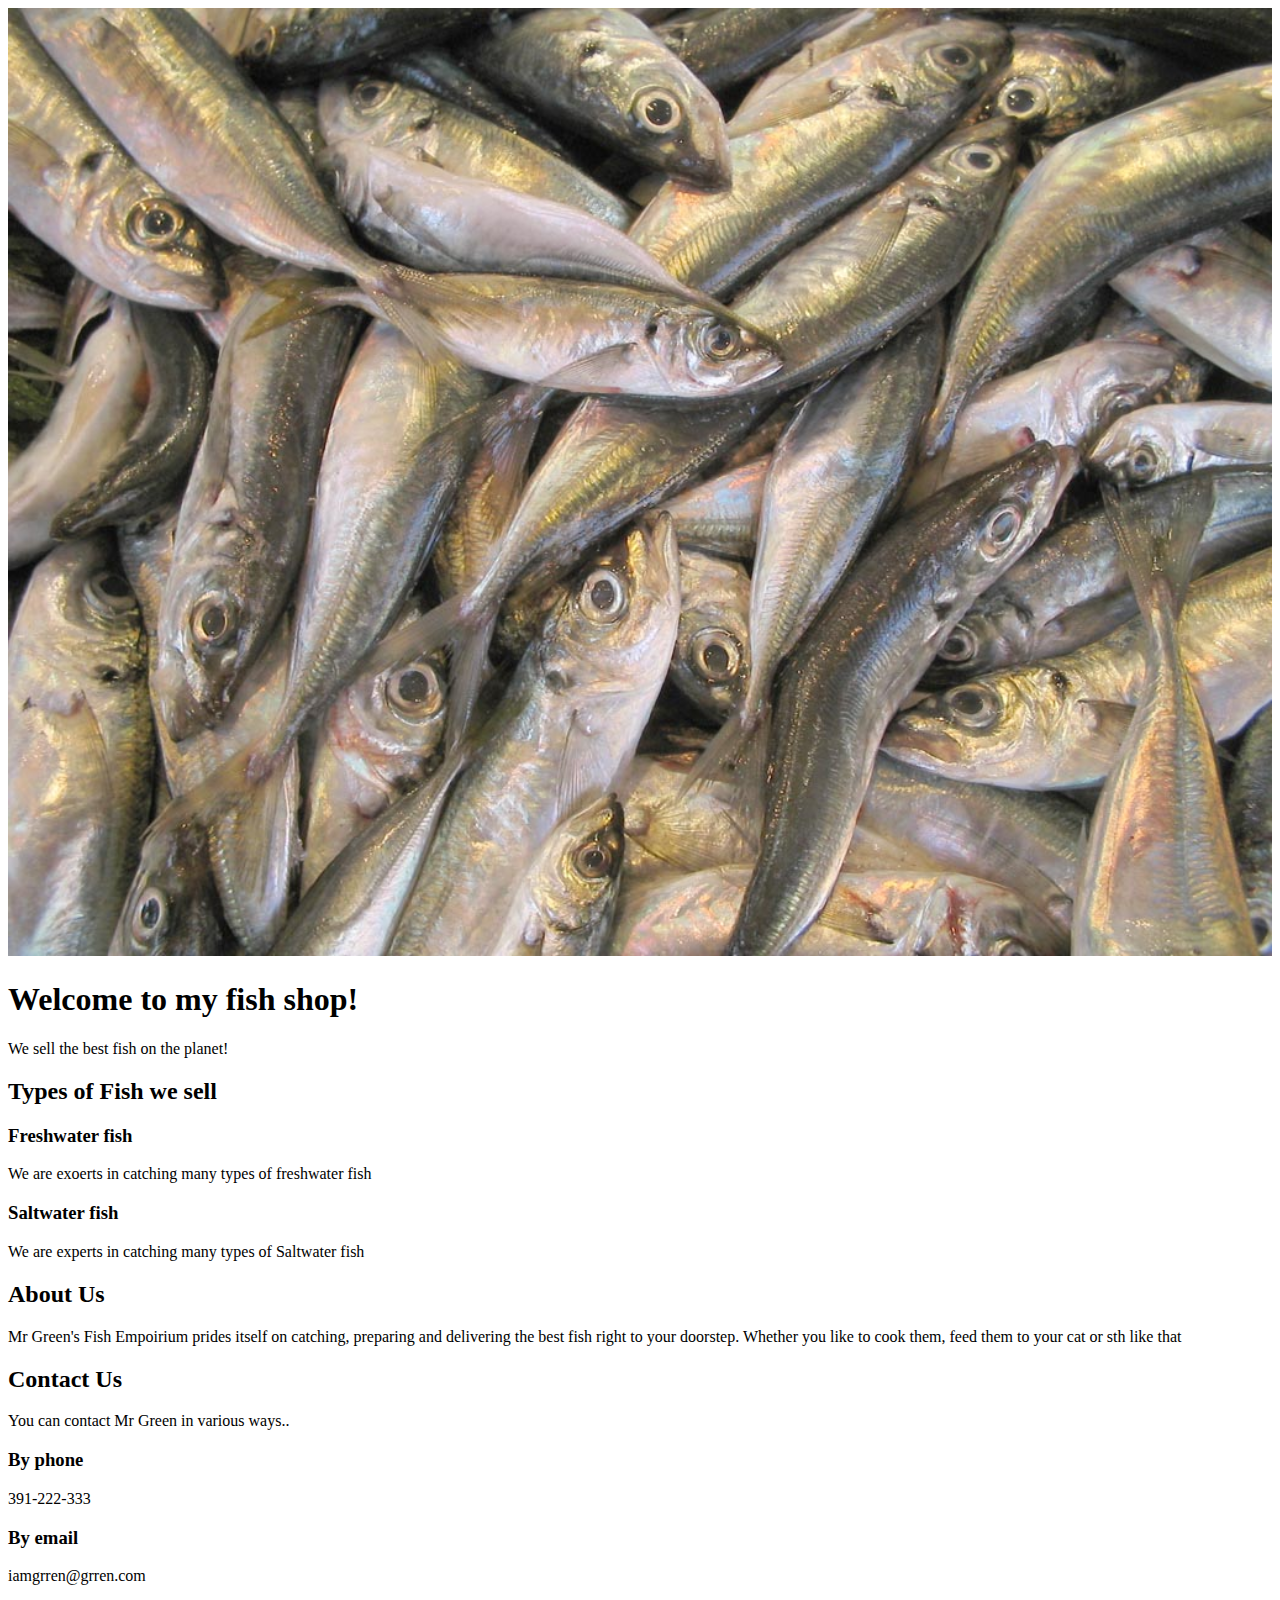
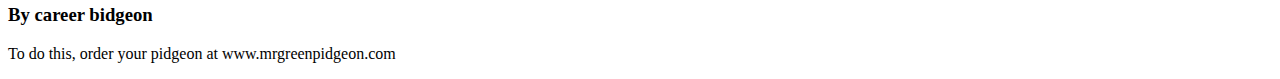
==== index.html @ 3e63c1e7 "Lesson 9" ====
<!doctype html>
<html>

<head>
    <meta charset="utf-8" />
    <meta name="keywords" content="fish, trout, shark, salmon">
    <meta name="description" content="We sell the best fish online, guaranteed!">
    <title>
        Mr Green's Fish Emporium
    </title>
    <link rel="stylesheet" type="text/css" href="css/main.css" </head> <body>

        <img src="img/fish.jpg" width="100%" alt="Mr Green's Fish Emporium">
    <h1>
        Welcome to my fish shop!
    </h1>

    <p>
        We sell the best fish on the planet!
    </p>
    <h2>Types of Fish we sell</h2>
    <h3>Freshwater fish</h3>
    <p>We are exoerts in catching many types of freshwater fish</p>
    <h3>Saltwater fish</h3>
    <p>We are experts in catching many types of Saltwater fish</p>

    <h2>About Us</h2>
    <p>Mr Green's Fish Empoirium prides itself on catching, preparing and delivering
        the best fish right to your doorstep. Whether you like to cook them, feed them to
        your cat or sth like that
    </p>

    <h2>Contact Us</h2>
    <p>You can contact Mr Green in various ways..</p>
    <h3>By phone</h3>
    <p>391-222-333</p>
    <h3>By email</h3>
    <p>iamgrren@grren.com</p>
    <h3>By career bidgeon</h3>
    <p>To do this, order your pidgeon at www.mrgreenpidgeon.com</p>
    </body>

</html>
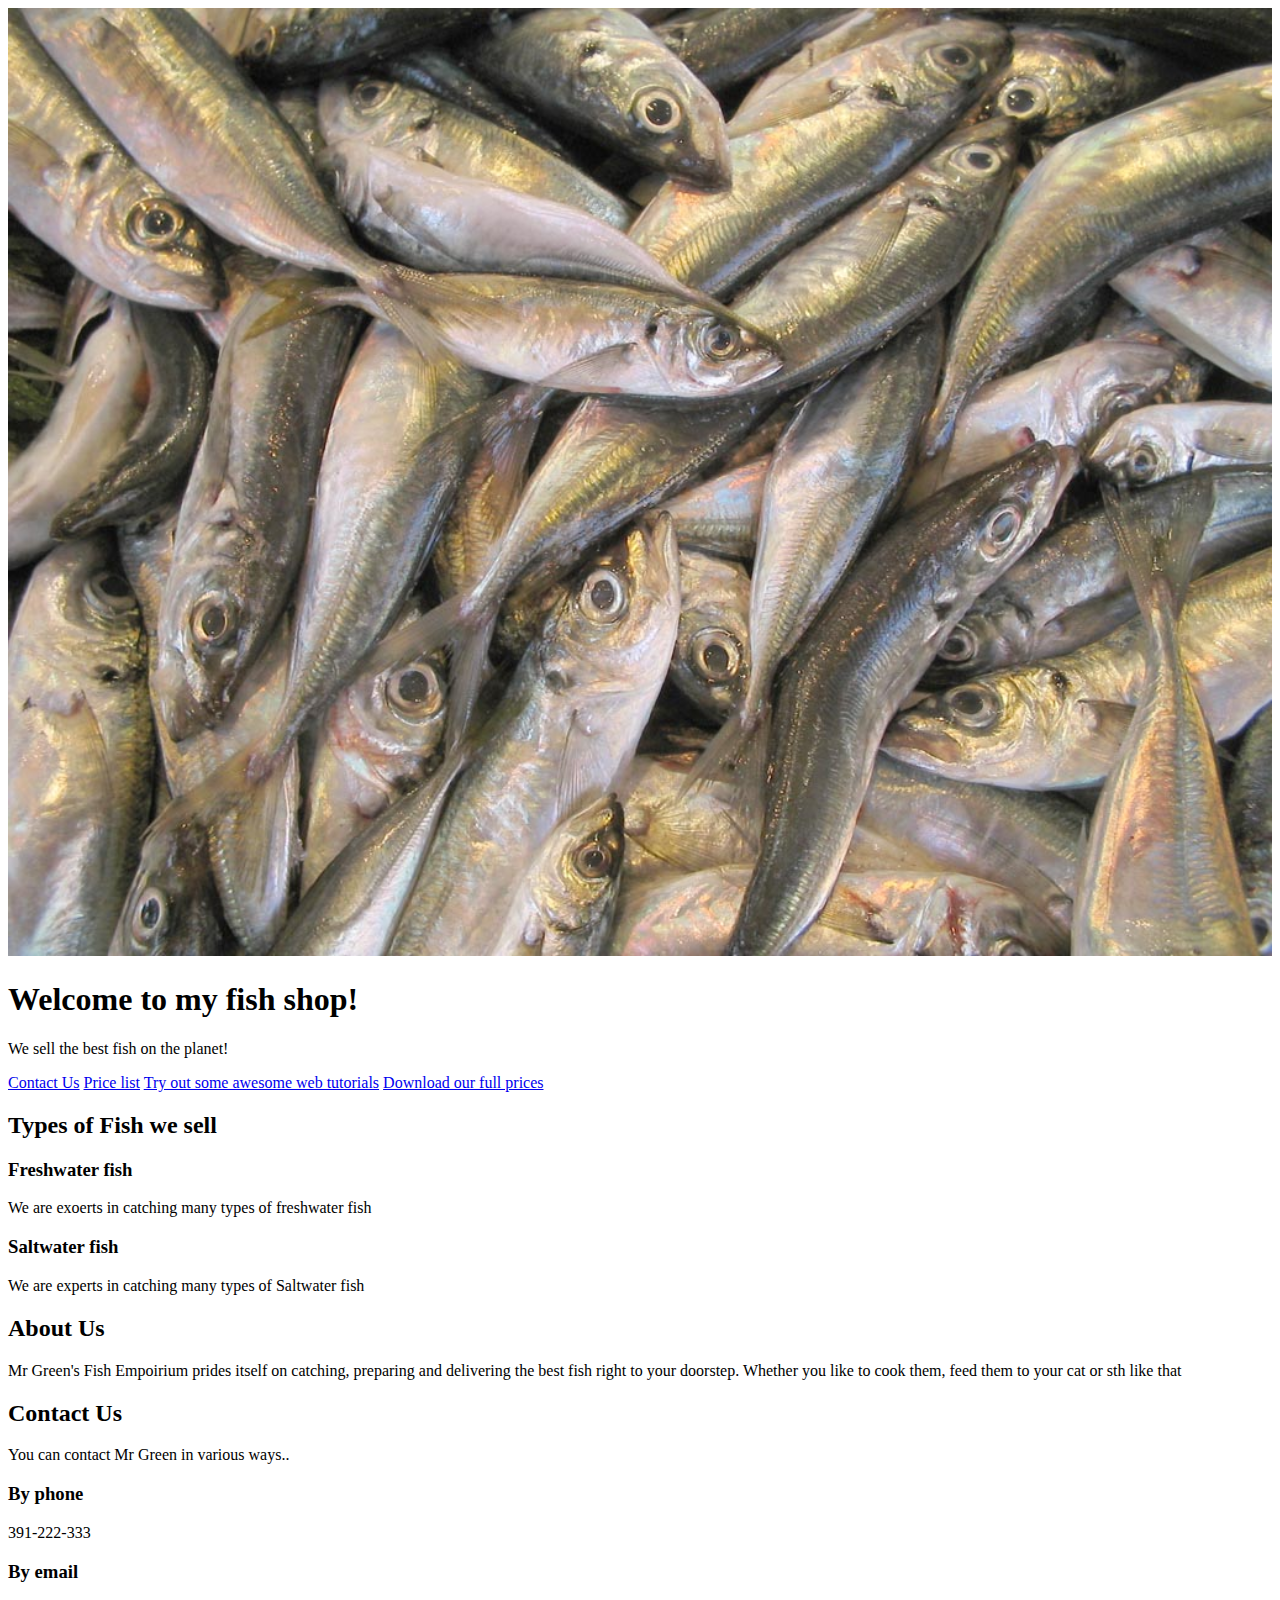
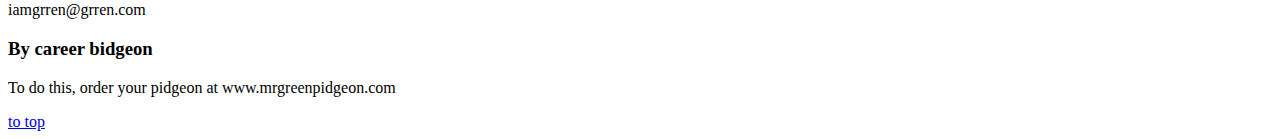
==== commit 09f23207: "Lesson 10" ====
--- a/index.html
+++ b/index.html
@@ -9,7 +9,7 @@
         Mr Green's Fish Emporium
     </title>
     <link rel="stylesheet" type="text/css" href="css/main.css" </head> <body>
-
+<div id="top"></div>
         <img src="img/fish.jpg" width="100%" alt="Mr Green's Fish Emporium">
     <h1>
         Welcome to my fish shop!
@@ -18,6 +18,12 @@
     <p>
         We sell the best fish on the planet!
     </p>
+    <a href="contact.html">Contact Us</a>
+    <a href="prices/freshwater-fish-prices.html">Price list</a>
+   <a href="http://www.thenetninja.co.uk" target="_blank">Try out some awesome web tutorials</a>
+<a href="downloads/all-prices.pdf">Download our full prices</a>
+
+
     <h2>Types of Fish we sell</h2>
     <h3>Freshwater fish</h3>
     <p>We are exoerts in catching many types of freshwater fish</p>
@@ -38,6 +44,11 @@
     <p>iamgrren@grren.com</p>
     <h3>By career bidgeon</h3>
     <p>To do this, order your pidgeon at www.mrgreenpidgeon.com</p>
-    </body>
+    
+    <a href="#top">to top</a>
+
+
+
+</body>
 
 </html>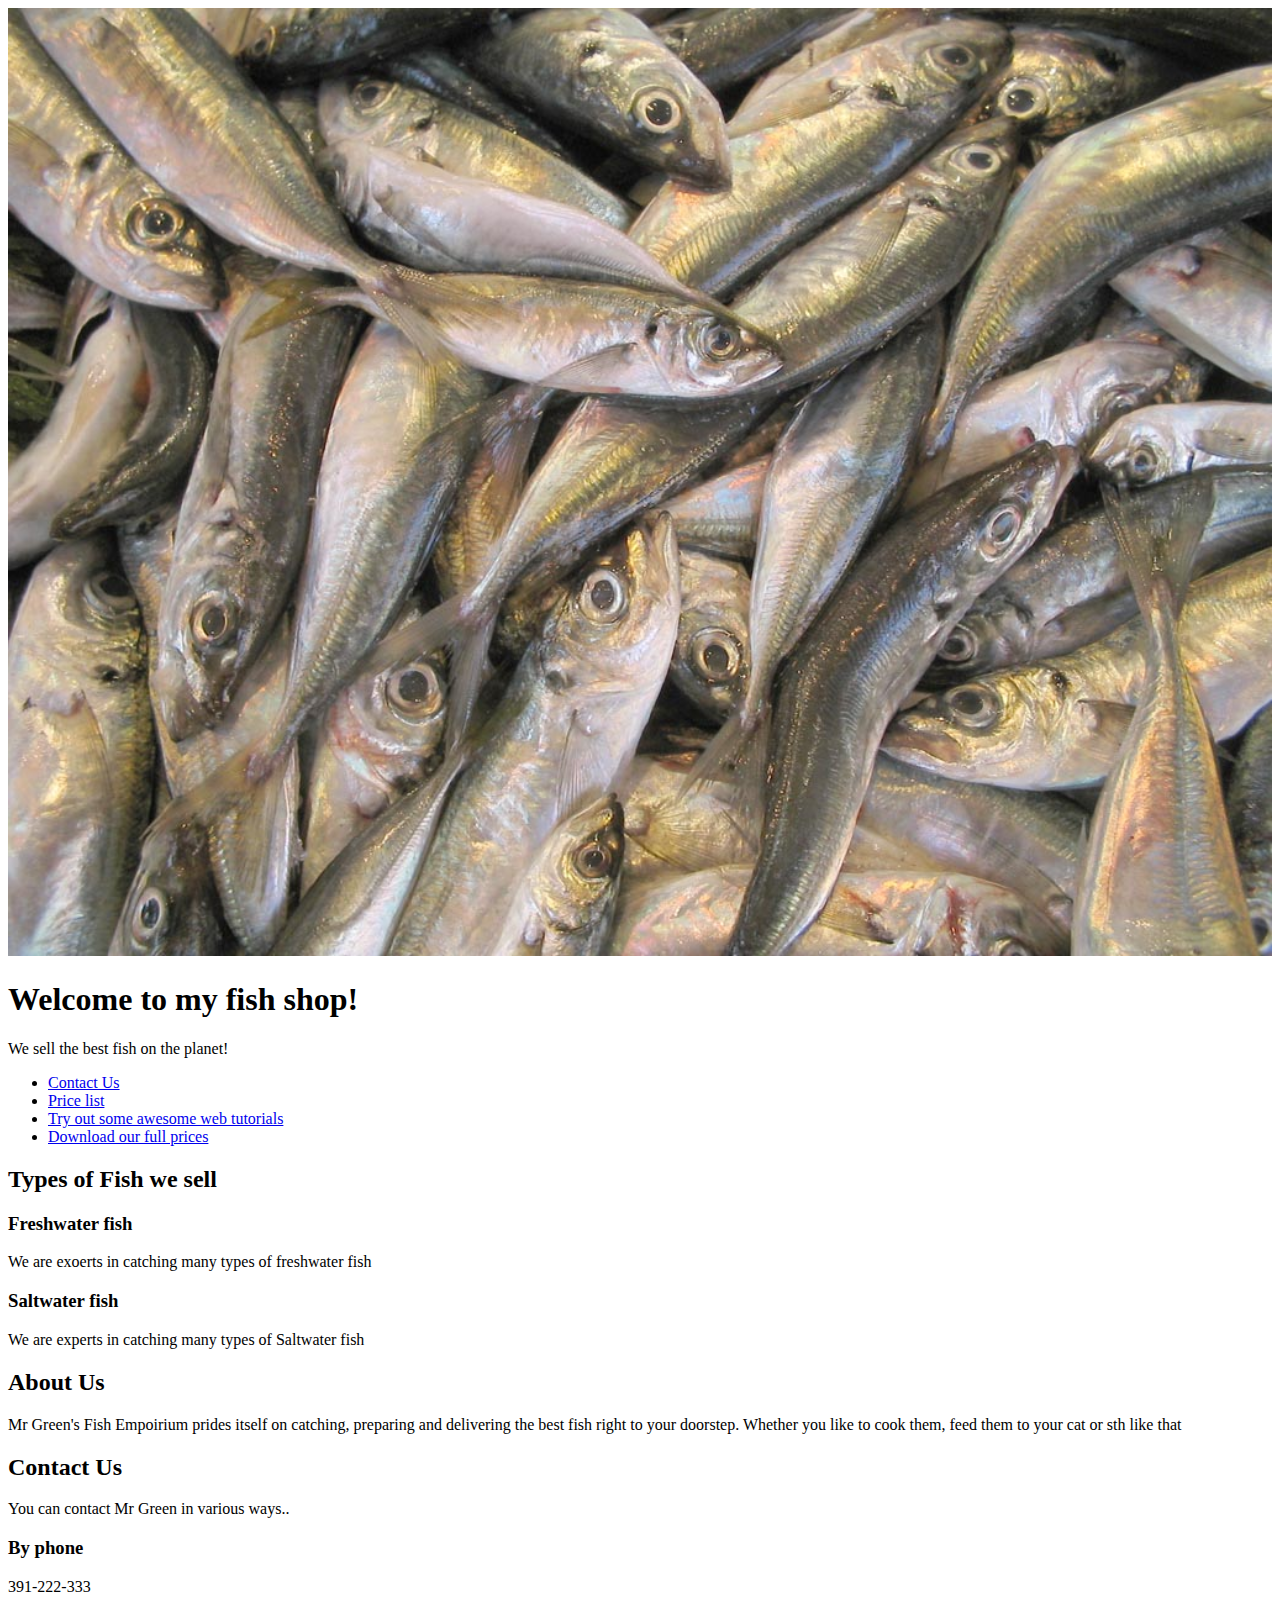
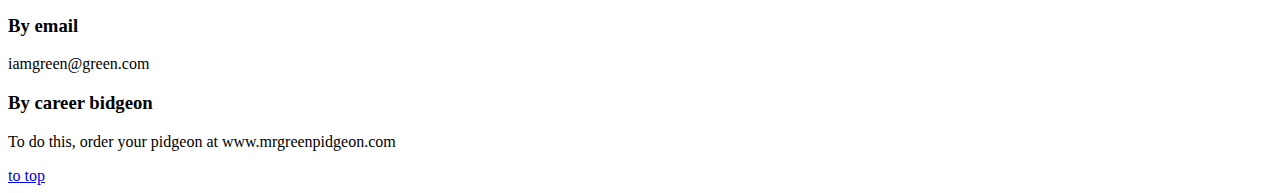
==== commit 3e6e65d2: "Lesson 11" ====
--- a/index.html
+++ b/index.html
@@ -9,8 +9,8 @@
         Mr Green's Fish Emporium
     </title>
     <link rel="stylesheet" type="text/css" href="css/main.css" </head> <body>
-<div id="top"></div>
-        <img src="img/fish.jpg" width="100%" alt="Mr Green's Fish Emporium">
+    <div id="top"></div>
+    <img src="img/fish.jpg" width="100%" alt="Mr Green's Fish Emporium">
     <h1>
         Welcome to my fish shop!
     </h1>
@@ -18,11 +18,12 @@
     <p>
         We sell the best fish on the planet!
     </p>
-    <a href="contact.html">Contact Us</a>
-    <a href="prices/freshwater-fish-prices.html">Price list</a>
-   <a href="http://www.thenetninja.co.uk" target="_blank">Try out some awesome web tutorials</a>
-<a href="downloads/all-prices.pdf">Download our full prices</a>
-
+    <ul>
+        <li><a href="contact.html">Contact Us</a></li>
+        <li><a href="prices/freshwater-fish-prices.html">Price list</a></li>
+        <li><a href="http://www.thenetninja.co.uk" target="_blank">Try out some awesome web tutorials</a></li>
+        <li> <a href="downloads/all-prices.pdf">Download our full prices</a></li>
+    </ul>
 
     <h2>Types of Fish we sell</h2>
     <h3>Freshwater fish</h3>
@@ -41,14 +42,14 @@
     <h3>By phone</h3>
     <p>391-222-333</p>
     <h3>By email</h3>
-    <p>iamgrren@grren.com</p>
+    <p>iamgreen@green.com</p>
     <h3>By career bidgeon</h3>
     <p>To do this, order your pidgeon at www.mrgreenpidgeon.com</p>
-    
+
     <a href="#top">to top</a>
 
 
 
-</body>
+    </body>
 
 </html>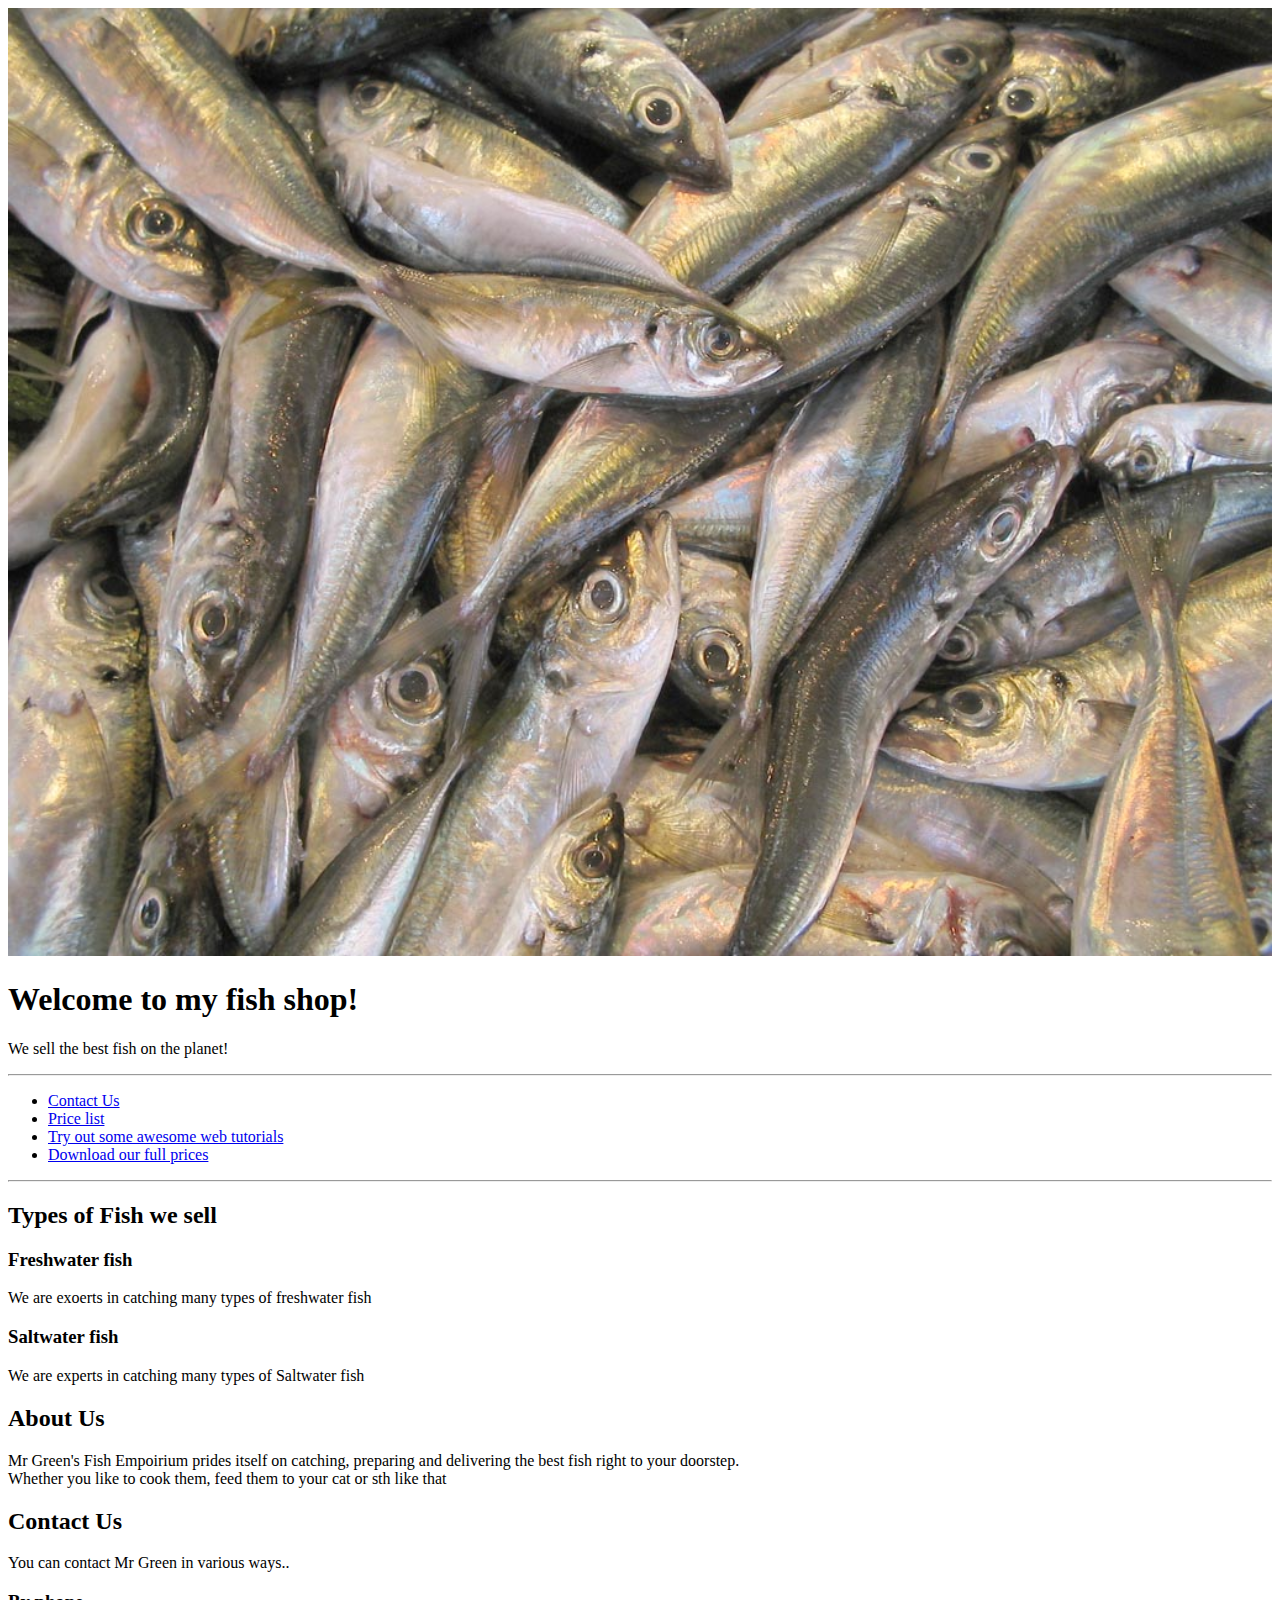
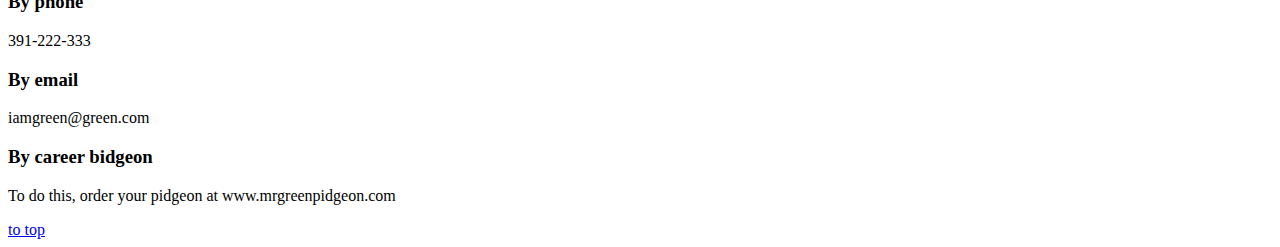
==== commit 690b1f83: "Lesson 12" ====
--- a/index.html
+++ b/index.html
@@ -18,13 +18,14 @@
     <p>
         We sell the best fish on the planet!
     </p>
+    <hr>
     <ul>
         <li><a href="contact.html">Contact Us</a></li>
         <li><a href="prices/freshwater-fish-prices.html">Price list</a></li>
         <li><a href="http://www.thenetninja.co.uk" target="_blank">Try out some awesome web tutorials</a></li>
         <li> <a href="downloads/all-prices.pdf">Download our full prices</a></li>
     </ul>
-
+<hr>
     <h2>Types of Fish we sell</h2>
     <h3>Freshwater fish</h3>
     <p>We are exoerts in catching many types of freshwater fish</p>
@@ -33,7 +34,7 @@
 
     <h2>About Us</h2>
     <p>Mr Green's Fish Empoirium prides itself on catching, preparing and delivering
-        the best fish right to your doorstep. Whether you like to cook them, feed them to
+        the best fish right to your doorstep. <br>Whether you like to cook them, feed them to
         your cat or sth like that
     </p>
 
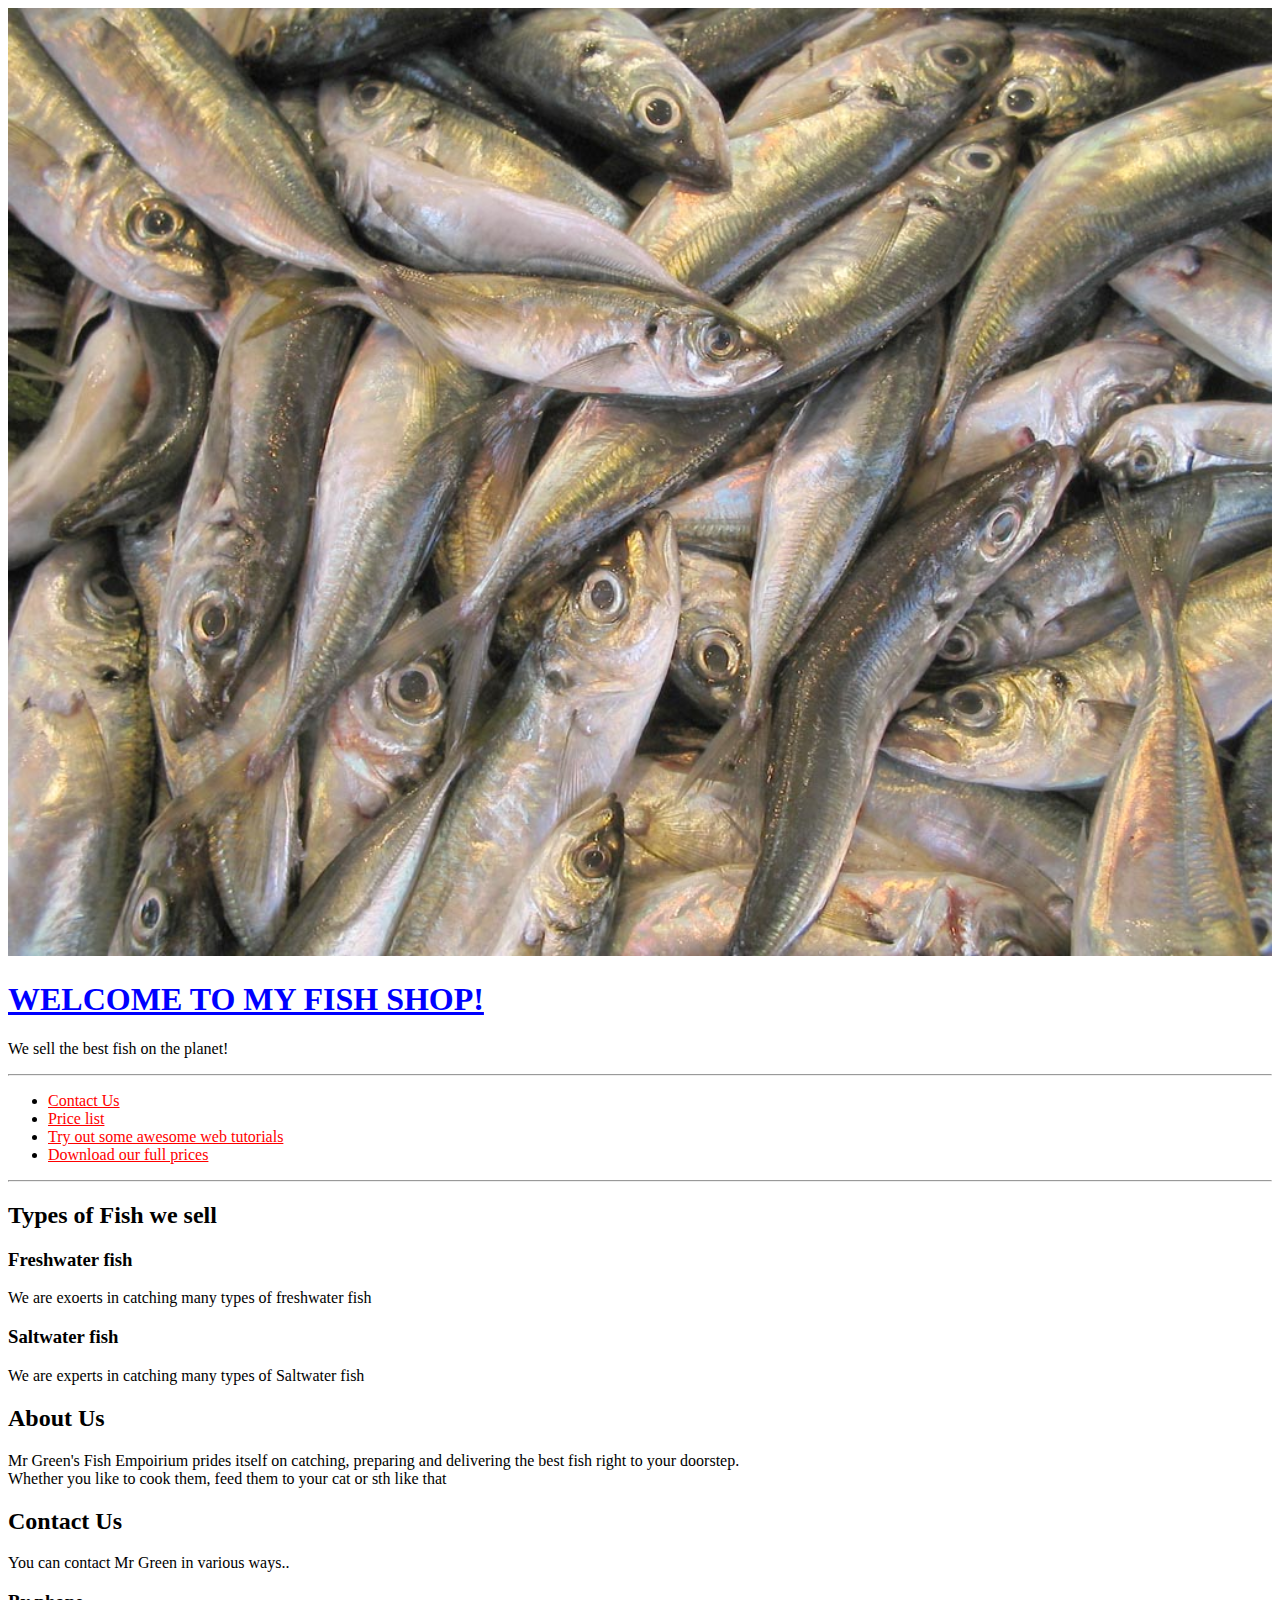
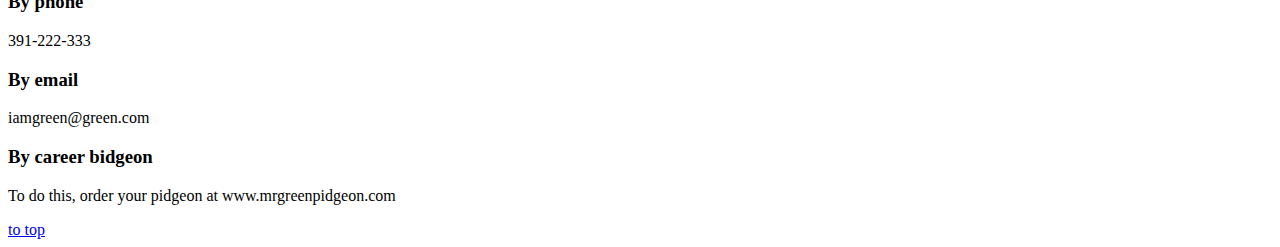
==== commit 3570515e: "Lesson 15" ====
--- a/index.html
+++ b/index.html
@@ -8,49 +8,86 @@
     <title>
         Mr Green's Fish Emporium
     </title>
-    <link rel="stylesheet" type="text/css" href="css/main.css" </head> <body>
+    <link rel="stylesheet" type="text/css" href="css/main.css">
+    <style>
+
+    #navigation a{
+    color: red;
+
+    }
+
+    </style>
+
+
+
+
+
+
+</head>
+
+<body>
+
+
+
+
+
+
+
     <div id="top"></div>
-    <img src="img/fish.jpg" width="100%" alt="Mr Green's Fish Emporium">
-    <h1>
-        Welcome to my fish shop!
-    </h1>
+    <div id="header">
+        <img src="img/fish.jpg" width="100%" alt="Mr Green's Fish Emporium">
+        <h1>
+            Welcome to my fish shop!
+        </h1>
 
-    <p>
-        We sell the best fish on the planet!
-    </p>
+        <p>
+            We sell the best fish on the planet!
+        </p>
+    </div>
     <hr>
-    <ul>
-        <li><a href="contact.html">Contact Us</a></li>
-        <li><a href="prices/freshwater-fish-prices.html">Price list</a></li>
-        <li><a href="http://www.thenetninja.co.uk" target="_blank">Try out some awesome web tutorials</a></li>
-        <li> <a href="downloads/all-prices.pdf">Download our full prices</a></li>
-    </ul>
-<hr>
-    <h2>Types of Fish we sell</h2>
-    <h3>Freshwater fish</h3>
-    <p>We are exoerts in catching many types of freshwater fish</p>
-    <h3>Saltwater fish</h3>
-    <p>We are experts in catching many types of Saltwater fish</p>
-
-    <h2>About Us</h2>
-    <p>Mr Green's Fish Empoirium prides itself on catching, preparing and delivering
-        the best fish right to your doorstep. <br>Whether you like to cook them, feed them to
-        your cat or sth like that
-    </p>
-
-    <h2>Contact Us</h2>
-    <p>You can contact Mr Green in various ways..</p>
-    <h3>By phone</h3>
-    <p>391-222-333</p>
-    <h3>By email</h3>
-    <p>iamgreen@green.com</p>
-    <h3>By career bidgeon</h3>
-    <p>To do this, order your pidgeon at www.mrgreenpidgeon.com</p>
-
+    <div id="navigation">
+        <ul>
+            <li><a style="color: red;" href="contact.html">Contact Us</a></li>
+            <li><a href="prices/freshwater-fish-prices.html">Price list</a></li>
+            <li><a href="http://www.thenetninja.co.uk" target="_blank">Try out some awesome web tutorials</a></li>
+            <li> <a href="downloads/all-prices.pdf">Download our full prices</a></li>
+        </ul>
+    </div>
+    <hr>
+    <div id="types-of-fish">
+        <h2>Types of Fish we sell</h2>
+        <h3>Freshwater fish</h3>
+        <p>We are exoerts in catching many types of freshwater fish</p>
+        <h3>Saltwater fish</h3>
+        <p>We are experts in catching many types of Saltwater fish</p>
+    </div>
+    <div id="about us">
+        <h2>About Us</h2>
+        <p>Mr Green's Fish Empoirium prides itself on catching, preparing and delivering
+            the best fish right to your doorstep. <br>Whether you like to cook them, feed them to
+            your cat or sth like that
+        </p>
+    </div>
+    <div id="contact-us">
+        <h2>Contact Us</h2>
+        <p>You can contact Mr Green in various ways..</p>
+        <div class="contact-method">
+            <h3>By phone</h3>
+            <p>391-222-333</p>
+        </div>
+        <div class="contact-method">
+            <h3>By email</h3>
+            <p>iamgreen@green.com</p>
+        </div>
+        <div class="contact-method">
+            <h3>By career bidgeon</h3>
+            <p>To do this, order your pidgeon at www.mrgreenpidgeon.com</p>
+        </div>
+    </div>
     <a href="#top">to top</a>
 
 
 
-    </body>
+</body>
 
 </html>--- a/css/main.css
+++ b/css/main.css
@@ -0,0 +1,9 @@
+h1{
+color: blue;
+text-decoration: underline;
+text-transform: uppercase;
+
+
+
+
+}